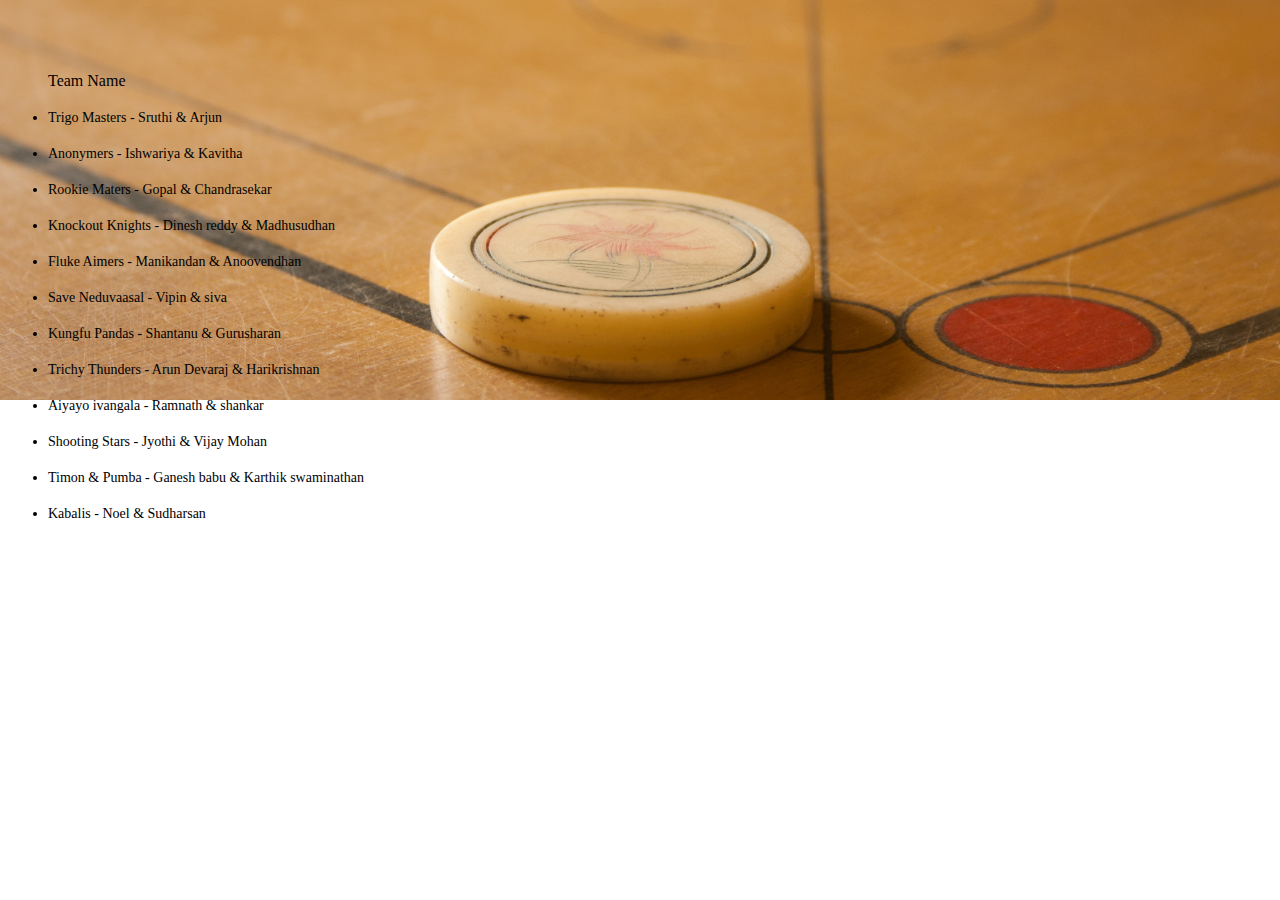
==== docs/index.html @ b748a495 "Tree Layout and data added docs" ====
<!DOCTYPE html>
<html lang="en">
  <head>
    <meta charset="utf-8">
    <title>Carrom Tournament</title>
    <script src="http://code.jquery.com/jquery-1.12.4.js"></script>
    <script src="http://d3js.org/d3.v3.min.js"></script>
    <link rel="stylesheet" type="text/css" href="style.css">
    <script src="script.js"></script>
  </head>

  <body>
    <ul>
      <p>Team Name</p>
      <li>Trigo Masters - Sruthi & Arjun</li>
      <li>Anonymers - Ishwariya & Kavitha</li>
      <li>Rookie Maters - Gopal & Chandrasekar</li>
      <li>Knockout Knights - Dinesh reddy & Madhusudhan</li>
      <li>Fluke Aimers - Manikandan & Anoovendhan</li>
      <li>Save Neduvaasal - Vipin & siva</li>
      <li>Kungfu Pandas - Shantanu & Gurusharan</li>
      <li>Trichy Thunders - Arun Devaraj & Harikrishnan</li>
      <li>Aiyayo ivangala - Ramnath & shankar</li>
      <li>Shooting Stars - Jyothi & Vijay Mohan</li>
      <li>Timon & Pumba - Ganesh babu & Karthik swaminathan</li>
      <li>Kabalis - Noel & Sudharsan</li>
    </ul>
  </body>
</html>
---- docs/style.css ----
body{
	background: url("bg.jpg");
	background-repeat: no-repeat;
	background-position: center; 
	 background-size:cover;
}

.node {
	cursor: pointer;
}

.node circle {
	fill: #fff;
	stroke: steelblue;
	stroke-width: 2px;
}

.node text {
	font: 10px sans-serif;
	text-align: left;
	fill: white;
}

.link {
	fill: none;
	stroke: #ccc;
	stroke-width: 2px;
}

body ul{
	position: absolute;
    top: 40px;
}

body li{
	font-size: 14px;
	margin: 20px 0;
}
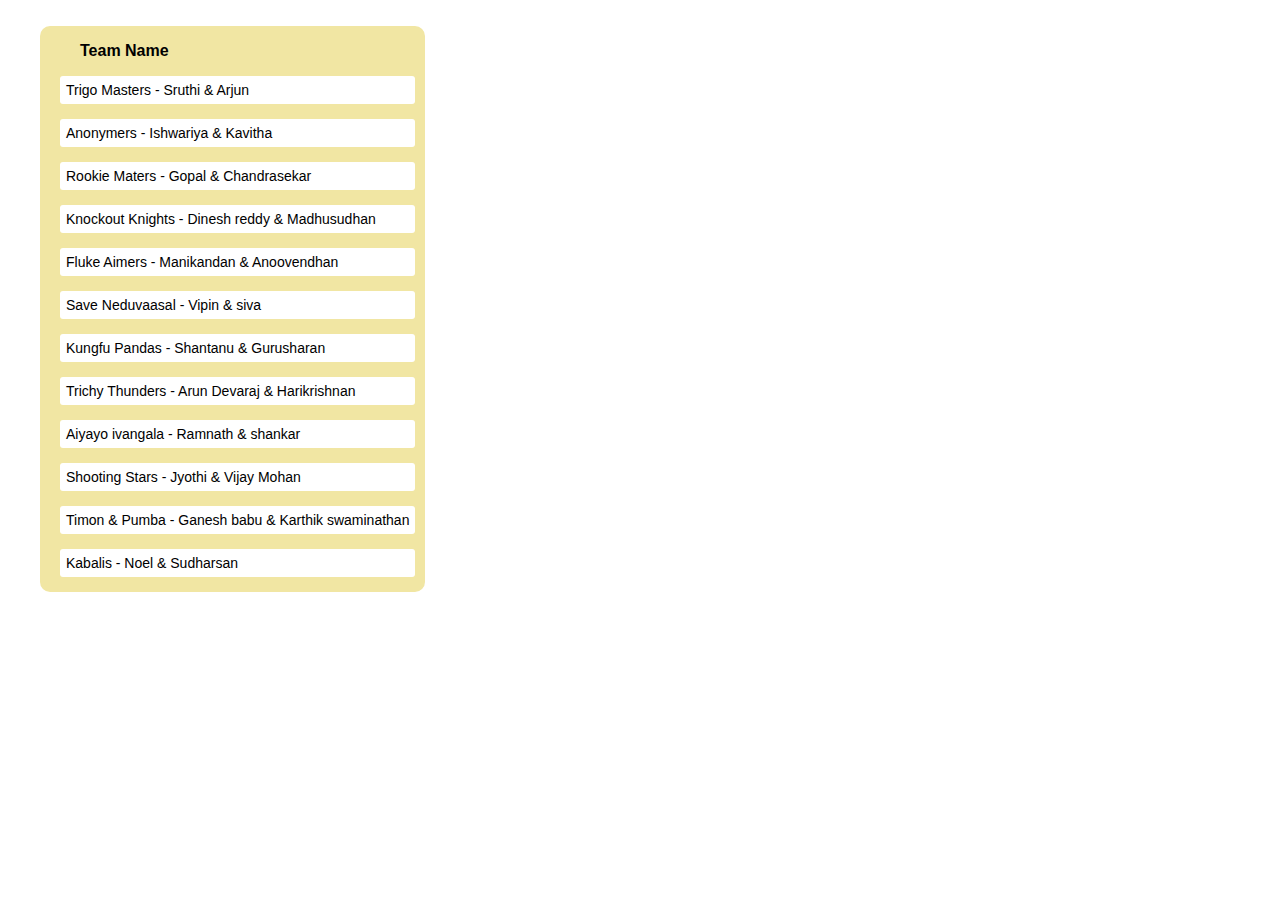
==== commit 76720c5f: "Tree Layout and data changes2" ====
--- a/docs/index.html
+++ b/docs/index.html
@@ -3,15 +3,15 @@
   <head>
     <meta charset="utf-8">
     <title>Carrom Tournament</title>
-    <script src="http://code.jquery.com/jquery-1.12.4.js"></script>
-    <script src="http://d3js.org/d3.v3.min.js"></script>
+    <script src="https://code.jquery.com/jquery-1.12.4.js"></script>
+    <script src="https://d3js.org/d3.v3.min.js"></script>
     <link rel="stylesheet" type="text/css" href="style.css">
     <script src="script.js"></script>
   </head>
 
   <body>
     <ul>
-      <p>Team Name</p>
+      <p style="font-weight: bold;font-family: sans-serif;">Team Name</p>
       <li>Trigo Masters - Sruthi & Arjun</li>
       <li>Anonymers - Ishwariya & Kavitha</li>
       <li>Rookie Maters - Gopal & Chandrasekar</li>
--- a/docs/style.css
+++ b/docs/style.css
@@ -1,5 +1,5 @@
 body{
-	background: url("bg.jpg");
+	background: url("https://farm3.staticflickr.com/2550/3754859740_3872140b02_b.jpg");
 	background-repeat: no-repeat;
 	background-position: center; 
 	 background-size:cover;
@@ -16,9 +16,9 @@
 }
 
 .node text {
-	font: 10px sans-serif;
+	font: 15px sans-serif;
 	text-align: left;
-	fill: white;
+	fill: #F4D03F;
 }
 
 .link {
@@ -28,11 +28,21 @@
 }
 
 body ul{
+	list-style: none;
 	position: absolute;
-    top: 40px;
+    top: 10px;
+    padding-right: 10px;
+    background-color: #f1e6a3;
+    border-radius: 10px;
+    left: 40px;
 }
 
 body li{
 	font-size: 14px;
-	margin: 20px 0;
+	padding: 6px;
+	border-radius: 3px;
+	margin: 15px 0;
+	background-color: white;
+	font-family: sans-serif;
+	margin-left: -20px;
 }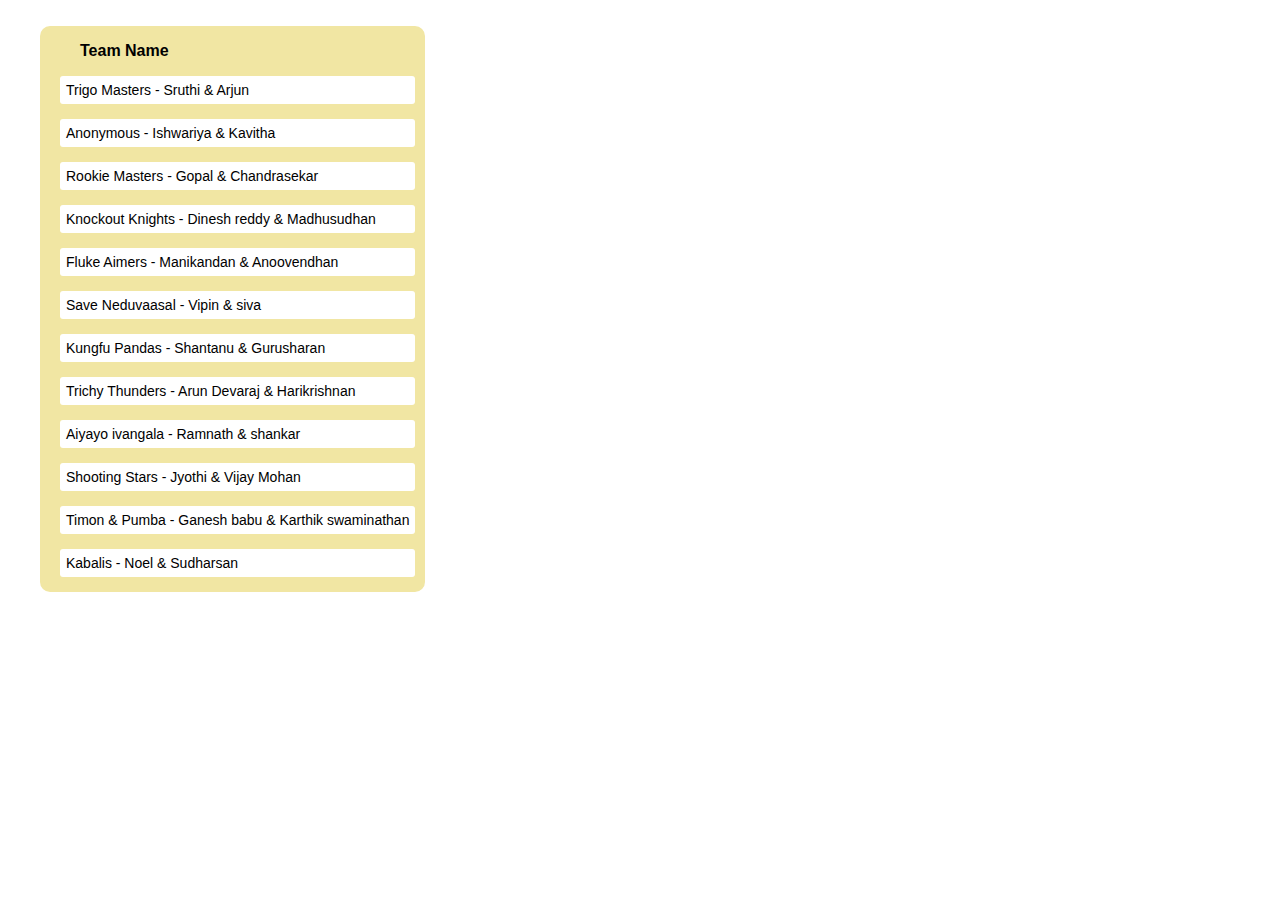
==== commit 87115fbb: "Tree Layout and data changes final1" ====
--- a/docs/index.html
+++ b/docs/index.html
@@ -13,8 +13,8 @@
     <ul>
       <p style="font-weight: bold;font-family: sans-serif;">Team Name</p>
       <li>Trigo Masters - Sruthi & Arjun</li>
-      <li>Anonymers - Ishwariya & Kavitha</li>
-      <li>Rookie Maters - Gopal & Chandrasekar</li>
+      <li>Anonymous - Ishwariya & Kavitha</li>
+      <li>Rookie Masters - Gopal & Chandrasekar</li>
       <li>Knockout Knights - Dinesh reddy & Madhusudhan</li>
       <li>Fluke Aimers - Manikandan & Anoovendhan</li>
       <li>Save Neduvaasal - Vipin & siva</li>
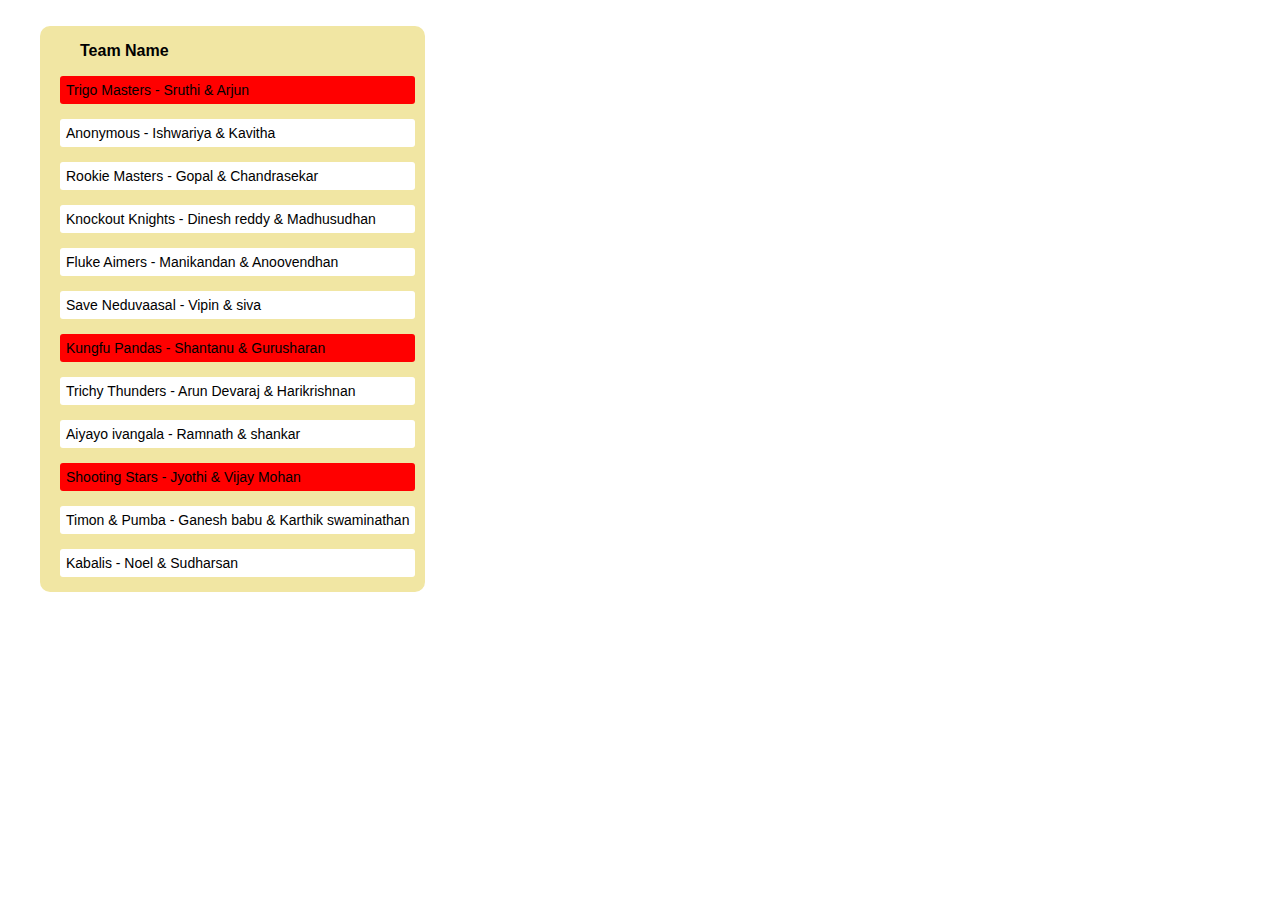
==== commit c99bba23: "Data Update 1" ====
--- a/docs/index.html
+++ b/docs/index.html
@@ -3,6 +3,7 @@
   <head>
     <meta charset="utf-8">
     <title>Carrom Tournament</title>
+    <link rel="icon" href="favicon.ico" sizes="16x16"/> 
     <script src="https://code.jquery.com/jquery-1.12.4.js"></script>
     <script src="https://d3js.org/d3.v3.min.js"></script>
     <link rel="stylesheet" type="text/css" href="style.css">
@@ -12,16 +13,16 @@
   <body>
     <ul>
       <p style="font-weight: bold;font-family: sans-serif;">Team Name</p>
-      <li>Trigo Masters - Sruthi & Arjun</li>
+      <li class="lost">Trigo Masters - Sruthi & Arjun</li>
       <li>Anonymous - Ishwariya & Kavitha</li>
       <li>Rookie Masters - Gopal & Chandrasekar</li>
       <li>Knockout Knights - Dinesh reddy & Madhusudhan</li>
       <li>Fluke Aimers - Manikandan & Anoovendhan</li>
       <li>Save Neduvaasal - Vipin & siva</li>
-      <li>Kungfu Pandas - Shantanu & Gurusharan</li>
+      <li class="lost">Kungfu Pandas - Shantanu & Gurusharan</li>
       <li>Trichy Thunders - Arun Devaraj & Harikrishnan</li>
       <li>Aiyayo ivangala - Ramnath & shankar</li>
-      <li>Shooting Stars - Jyothi & Vijay Mohan</li>
+      <li class="lost">Shooting Stars - Jyothi & Vijay Mohan</li>
       <li>Timon & Pumba - Ganesh babu & Karthik swaminathan</li>
       <li>Kabalis - Noel & Sudharsan</li>
     </ul>
--- a/docs/style.css
+++ b/docs/style.css
@@ -45,4 +45,7 @@
 	background-color: white;
 	font-family: sans-serif;
 	margin-left: -20px;
+}
+.lost{
+	background-color: red;
 }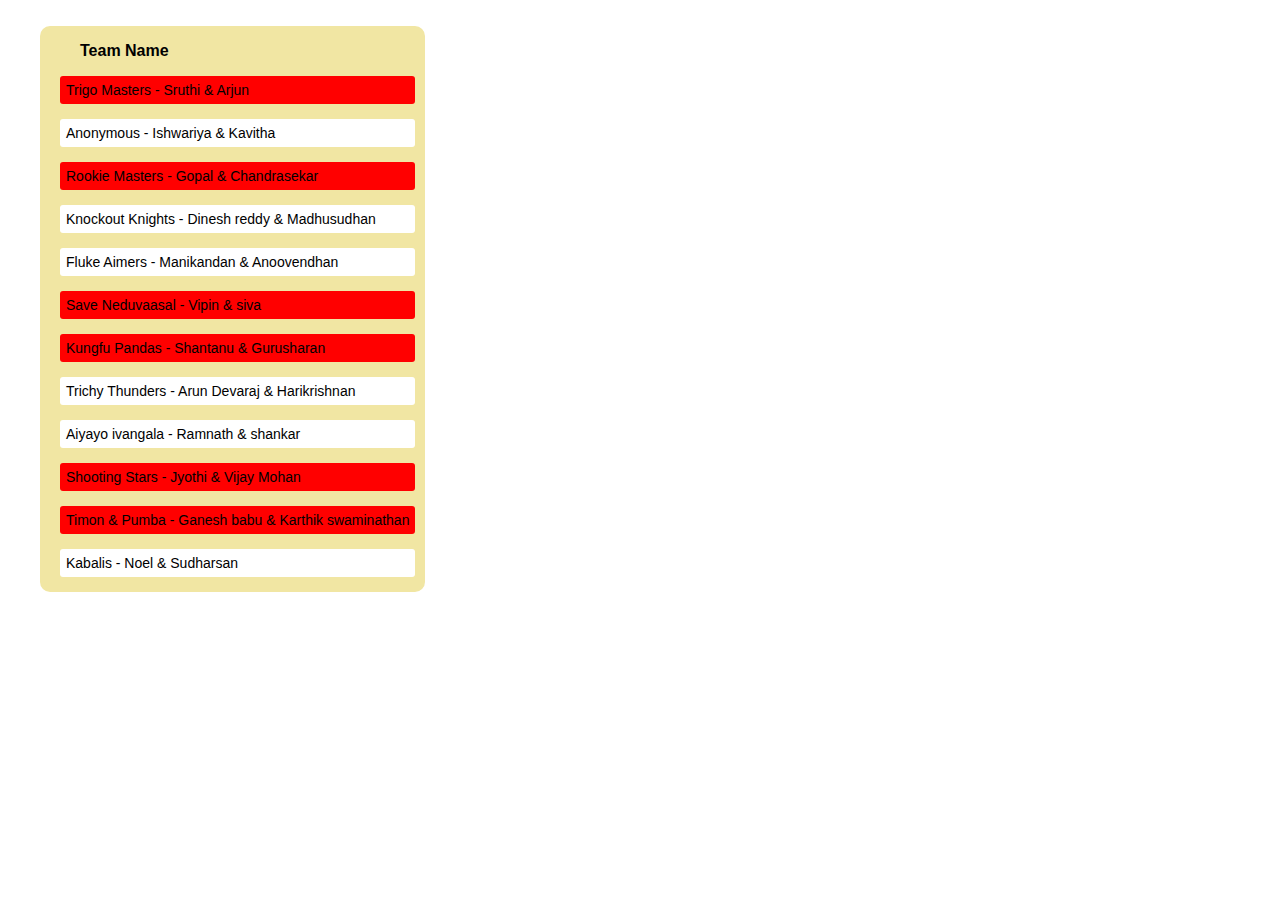
==== commit 1ef2fe47: "Data Update 2" ====
--- a/docs/index.html
+++ b/docs/index.html
@@ -15,15 +15,15 @@
       <p style="font-weight: bold;font-family: sans-serif;">Team Name</p>
       <li class="lost">Trigo Masters - Sruthi & Arjun</li>
       <li>Anonymous - Ishwariya & Kavitha</li>
-      <li>Rookie Masters - Gopal & Chandrasekar</li>
+      <li class="lost">Rookie Masters - Gopal & Chandrasekar</li>
       <li>Knockout Knights - Dinesh reddy & Madhusudhan</li>
       <li>Fluke Aimers - Manikandan & Anoovendhan</li>
-      <li>Save Neduvaasal - Vipin & siva</li>
+      <li class="lost">Save Neduvaasal - Vipin & siva</li>
       <li class="lost">Kungfu Pandas - Shantanu & Gurusharan</li>
       <li>Trichy Thunders - Arun Devaraj & Harikrishnan</li>
       <li>Aiyayo ivangala - Ramnath & shankar</li>
       <li class="lost">Shooting Stars - Jyothi & Vijay Mohan</li>
-      <li>Timon & Pumba - Ganesh babu & Karthik swaminathan</li>
+      <li class="lost">Timon & Pumba - Ganesh babu & Karthik swaminathan</li>
       <li>Kabalis - Noel & Sudharsan</li>
     </ul>
   </body>
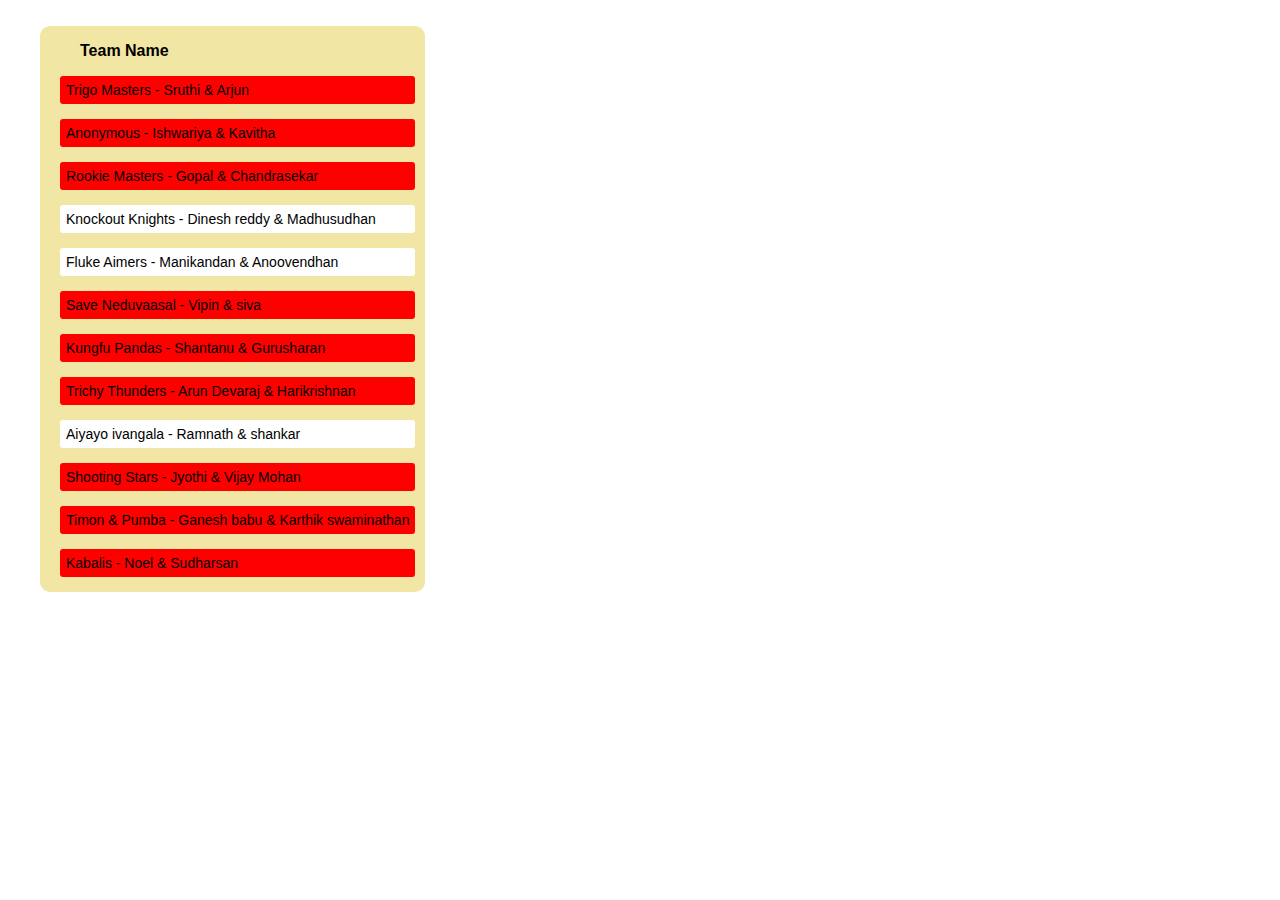
==== commit 4fb7eafd: "Data Update 3" ====
--- a/docs/index.html
+++ b/docs/index.html
@@ -14,17 +14,17 @@
     <ul>
       <p style="font-weight: bold;font-family: sans-serif;">Team Name</p>
       <li class="lost">Trigo Masters - Sruthi & Arjun</li>
-      <li>Anonymous - Ishwariya & Kavitha</li>
+      <li class="lost">Anonymous - Ishwariya & Kavitha</li>
       <li class="lost">Rookie Masters - Gopal & Chandrasekar</li>
       <li>Knockout Knights - Dinesh reddy & Madhusudhan</li>
       <li>Fluke Aimers - Manikandan & Anoovendhan</li>
       <li class="lost">Save Neduvaasal - Vipin & siva</li>
       <li class="lost">Kungfu Pandas - Shantanu & Gurusharan</li>
-      <li>Trichy Thunders - Arun Devaraj & Harikrishnan</li>
+      <li class="lost">Trichy Thunders - Arun Devaraj & Harikrishnan</li>
       <li>Aiyayo ivangala - Ramnath & shankar</li>
       <li class="lost">Shooting Stars - Jyothi & Vijay Mohan</li>
       <li class="lost">Timon & Pumba - Ganesh babu & Karthik swaminathan</li>
-      <li>Kabalis - Noel & Sudharsan</li>
+      <li class="lost">Kabalis - Noel & Sudharsan</li>
     </ul>
   </body>
 </html>